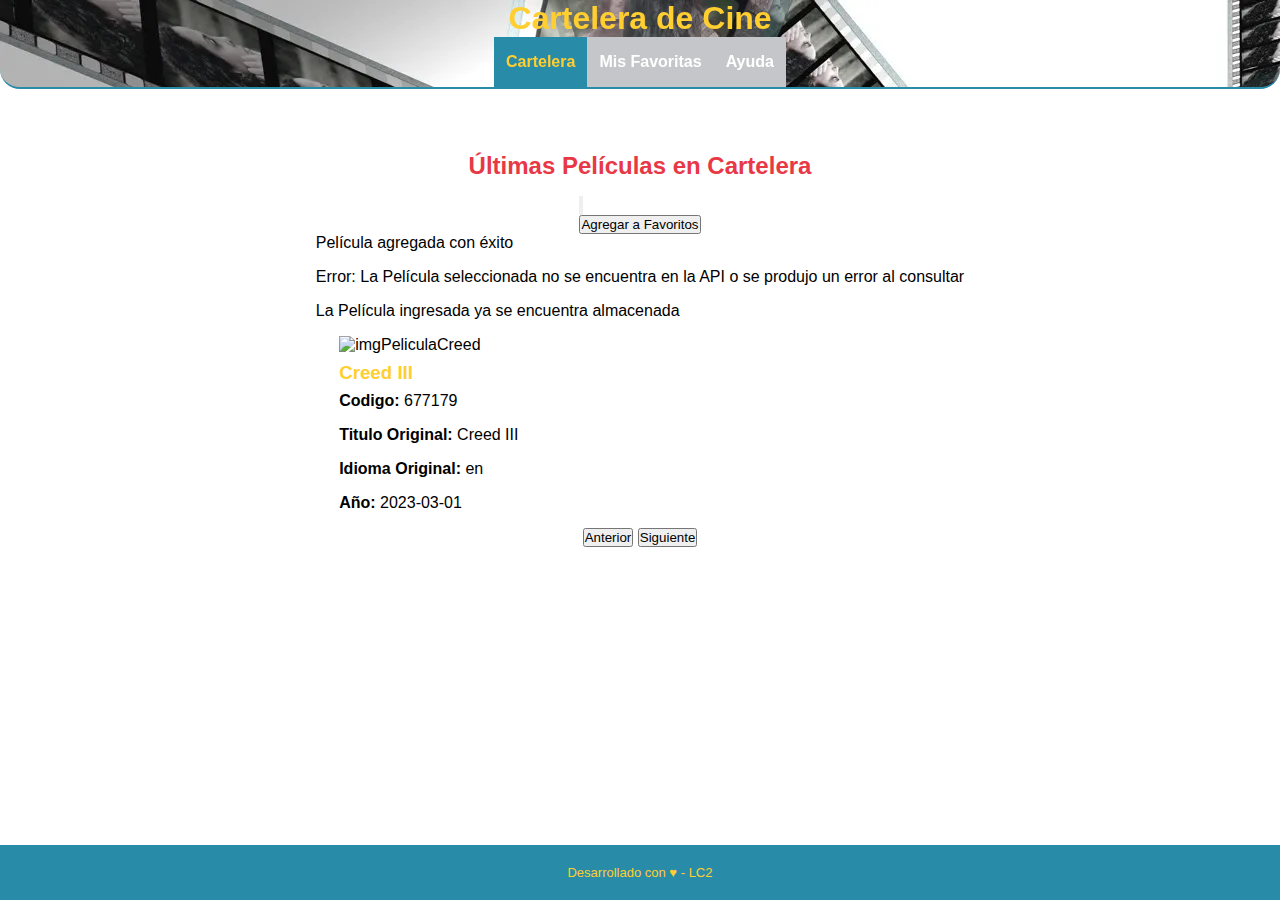
==== index.html @ 1c653a1c "Primer etapa" ====
<!DOCTYPE html>
<html lang="es">

<head>
  <meta charset="UTF-8" />
  <meta name="viewport" content="width=device-width, initial-scale=1.0" />
  <title>TUP LC2 - TP Integrador - Cine</title>
  <!-- Estilos CSS -->
  <link rel="stylesheet" href="css/common.css" />
</head>

<body>
  <header>
    <h1>
      <!--Titulo Cabecera-->
      <span>Cartelera de Cine</span>
    </h1>
    <nav>
      <!--Menu Superior-->
      <ul>
        <li class="current-page"><a href="#">Cartelera</a></li>
        <li><a href="favorities.html">Mis Favoritas</a></li>
        <li><a href="help.html">Ayuda</a></li>
      </ul>
    </nav>
  </header>
  <!-- Contenido principal de la página -->
  <main>
    <h2>Últimas Películas en Cartelera</h2>
    <section id="form-movie-new">
      <!--Seccion para agregar una pelicula favorita por codigo-->
      <form action="/favorities.html"> <!--Pusimos favorites en el action para darnos cuenta y simular que cuando el usuario haga click este form debe llevar info-->
        <input type="button" name="fpelicula"><br>
        <button type="submit">Agregar a Favoritos</button>
      </form>
    </section>
    <section id="sec-messages"> <!--Agregamos el mensaje-->
<!--Aca va el form de mensajes(que todavia no funciona como tal hasta avanzar en la materia)-->
     <form>
      <p class="mensaje-favoritos" id="agregada-favoritos">Película agregada con éxito</p>
      <p class="mensaje-favoritos" id="error-favoritos">Error: La Película seleccionada no se encuentra en la API o se produjo un
        error al consultar</p>
        <p class="mensaje-favoritos" id="ya-existe">La Película ingresada ya se encuentra almacenada</p>
      </form> 

      <!--Seccion para mensajes-->
    </section>
    <section id="sec_peliculas"> <!--Mostramos la pelicula-->
      <div class="contenedorPeliculas">
        <img src="https://image.tmdb.org/t/p/w500/fcFMd3HdyX7r5gtFwVnn2qr5Yhq.jpg" alt="imgPeliculaCreed">
        <h3>Creed III</h3>
        <p><b>Codigo: </b>677179</p>
        <p><b>Titulo Original: </b>Creed III</p>
        <p><b>Idioma Original: </b>en</p>
        <p><b>Año: </b>2023-03-01</p>
      </div>
      <!--Seccion visualizacion de peliculas-->
      <div class="contenedorPeliculas" id="contenedorPeliculas"></div>
    </section>
    <section id="sec_paginador_peliculas">
      <!--Seccion de Paginacion-->
      <div class="paginacion" id="paginacion">
        <button id="btnAnterior">Anterior</button>
        <button id="btnSiguiente">Siguiente</button>
      </div>
    </section>

  </main>
  <footer>
    <p>Desarrollado con ♥ - LC2</p>
  </footer>
</body>

</html>
---- css/common.css ----
* {
  box-sizing: border-box;
  margin: 0;
  padding: 0;
  font-family: "Lucida Sans", "Lucida Sans Regular", "Lucida Grande","Lucida Sans Unicode", "Geneva", Verdana, sans-serif;
}
:root {
  /* Declaro variables CSS con colores principales */
  --color-theme: #FFCE30;
  --color-active: #288BA8;
  --color-back-active: #746AB0;
  --color-back-inactive: #c4c6c9;
  --color-titulos: #E83845;
  --color-texto-blanco: #FFF;
  --color-gradient: linear-gradient(
    to right,
    var(--color-theme),
    var(--color-back-active)
  );
}
body {
  height: 100%;
  width: 100%;
}
ul {
  list-style: none;
  padding: 0;
  margin: 0;
}
button,
a {
  user-select: none;
  -webkit-user-select: none;
}
header {
  position: fixed;
  top: 0;
  width: 100%;
  background-image: url('../img/FondoCine6.webp');
  border-radius: 0 0% 20px 20px ;
  border-bottom: 2px solid var(--color-active);
}
nav > ul {
  display: flex;
  justify-content: space-between;
  justify-content: center;
}
nav li {
  flex: 0 0 auto;
}
nav li a {
  display: block;
  padding: 16px 12px;
  text-align: center;
  text-decoration: none;
  font-size: 1em;
  font-weight: bold;
  color: var(--color-texto-blanco);
  background-color: var(--color-back-inactive);
}
nav li.current-page a {
  color: var(--color-theme);
  background-color: var(--color-active);
  pointer-events: none;
}
main {
  margin-top: 120px;
  overflow: auto;
  padding: 16px;
  padding-bottom: 60px;
  height: calc(100% - 120px);
  width: 100%;
}
h1 {
  text-align: center;
  margin: 0;
  color: var(--color-theme);
}
h1 > img {
  width: 70px;
  vertical-align: middle;
  padding: 10px;
}
h2 {
  color: var(--color-titulos);
  margin: 16px 0;
  text-align: center;
}
h3 {
  color: var(--color-theme);
  margin: 8px 0;
}
main section {
  display: flex;
  justify-content: space-around;
}
footer {
  position: fixed;
  bottom: 0px;
  background-color: var(--color-active);
  width: 100%;
  text-align: center;
  padding-top: 10px;
  padding-bottom: 10px;
}
footer p {
  font-size: small;
  color: var(--color-theme);
}
main p {
  margin-bottom: 16px;
}
/* Media Query: Estilos a aplicar sólo en pantallas mayores a 400px */
@media (min-width: 400px) {
  main {
    padding-left: 10%;
    padding-right: 10%;
  }
  footer {
    padding-top: 20px;
    padding-bottom: 20px;
  }
}

.loader {
  width: 60px;
  height: 60px;
 }
 
 .loader::before {
  content: "";
  box-sizing: border-box;
  position: absolute;
  width: 60px;
  height: 60px;
  border-radius: 50%;
  border-top: 2px solid #8900FF;
  border-right: 2px solid transparent;
  animation: spinner8217 0.8s linear infinite;
 }
 
 @keyframes spinner8217 {
  to {
   transform: rotate(360deg);
  }
 }
.loader-container{
  margin: auto;
  display: flex;
  justify-content: center;
}
.display{
  display: none;
}
.msg{
  width: 50%;
  margin: 20px auto;
  padding: 15px;
  border-radius: 15px;
  color: #fff;
  font-size: 12px;
  font-weight: 200;
  text-align: center;
}
.amarillo{
  background-color: #ffc107;
}
.rojo{
  background-color:#dc3545;
}
.verde{
  background-color:#28a745 ;
}
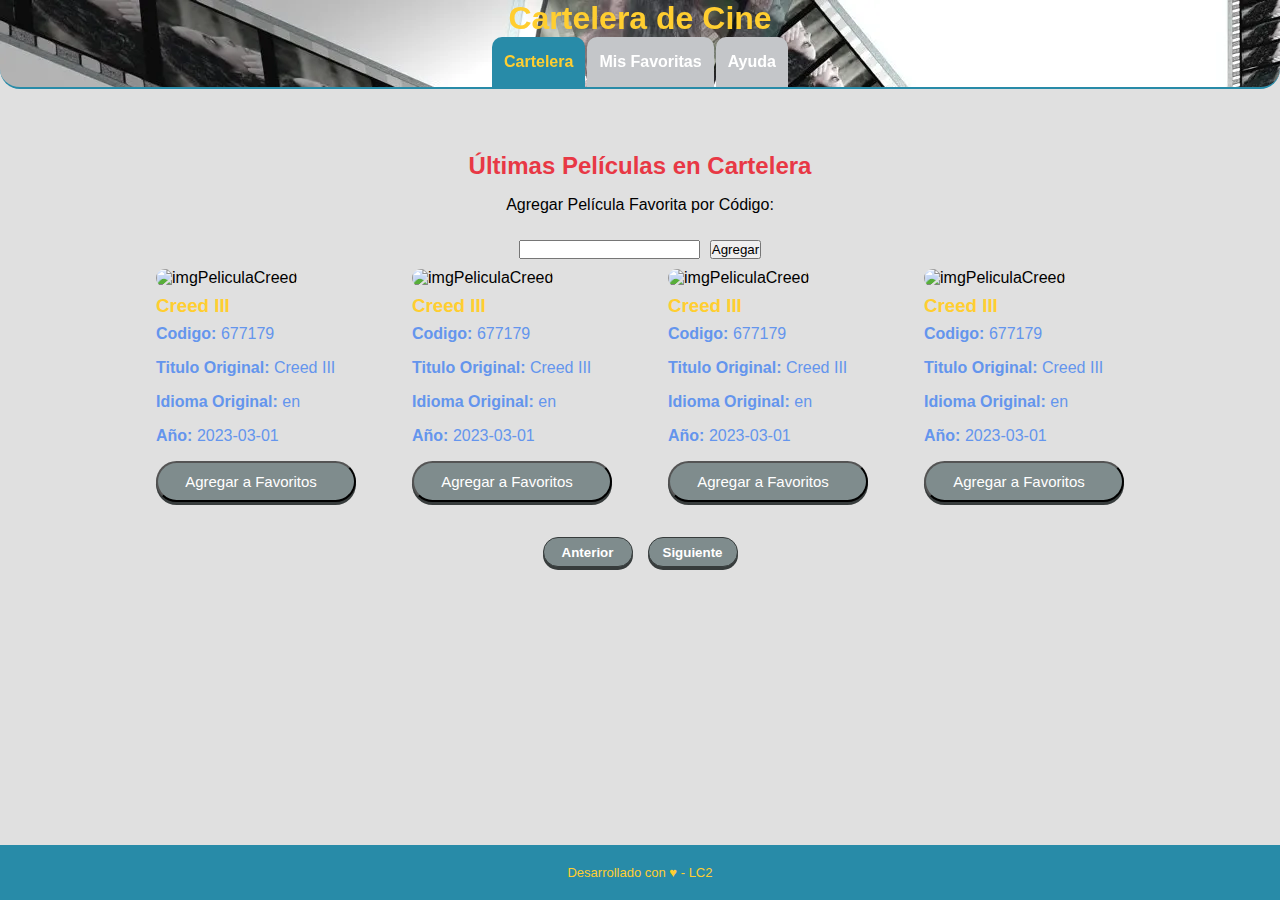
==== commit 33bc8792: "Modificaciones etapa 2" ====
--- a/index.html
+++ b/index.html
@@ -7,6 +7,7 @@
   <title>TUP LC2 - TP Integrador - Cine</title>
   <!-- Estilos CSS -->
   <link rel="stylesheet" href="css/common.css" />
+  <link rel="stylesheet" href="css/pages/index.css" />
 </head>
 
 <body>
@@ -29,19 +30,24 @@
     <h2>Últimas Películas en Cartelera</h2>
     <section id="form-movie-new">
       <!--Seccion para agregar una pelicula favorita por codigo-->
-      <form action="/favorities.html"> <!--Pusimos favorites en el action para darnos cuenta y simular que cuando el usuario haga click este form debe llevar info-->
-        <input type="button" name="fpelicula"><br>
-        <button type="submit">Agregar a Favoritos</button>
+      <p>Agregar Película Favorita por Código:</p>
+      <form action="" class="form-container"> <!--PONER CON UN INPUT-->
+       <div> 
+        <input type="text" name="fpelicula">
+      </div>
+        <button type="submit">Agregar</button>
       </form>
     </section>
-    <section id="sec-messages"> <!--Agregamos el mensaje-->
-<!--Aca va el form de mensajes(que todavia no funciona como tal hasta avanzar en la materia)-->
-     <form>
+    
+    <section id="sec-messages">
+       <!--Agregamos el mensaje-->
+              <!--Aca va el form de mensajes(que todavia no funciona)-->
+     <!--<form>
       <p class="mensaje-favoritos" id="agregada-favoritos">Película agregada con éxito</p>
       <p class="mensaje-favoritos" id="error-favoritos">Error: La Película seleccionada no se encuentra en la API o se produjo un
         error al consultar</p>
         <p class="mensaje-favoritos" id="ya-existe">La Película ingresada ya se encuentra almacenada</p>
-      </form> 
+      </form> -->
 
       <!--Seccion para mensajes-->
     </section>
@@ -53,9 +59,45 @@
         <p><b>Titulo Original: </b>Creed III</p>
         <p><b>Idioma Original: </b>en</p>
         <p><b>Año: </b>2023-03-01</p>
+        <button class="button radius">
+          <span>Agregar a Favoritos</span>
+        </button>
       </div>
       <!--Seccion visualizacion de peliculas-->
-      <div class="contenedorPeliculas" id="contenedorPeliculas"></div>
+      <!--<div class="contenedorPeliculas" id="contenedorPeliculas"></div>-->
+      <div class="contenedorPeliculas">
+        <img src="https://image.tmdb.org/t/p/w500/fcFMd3HdyX7r5gtFwVnn2qr5Yhq.jpg" alt="imgPeliculaCreed">
+        <h3>Creed III</h3>
+        <p><b>Codigo: </b>677179</p>
+        <p><b>Titulo Original: </b>Creed III</p>
+        <p><b>Idioma Original: </b>en</p>
+        <p><b>Año: </b>2023-03-01</p>
+        <button class="button radius">
+          <span> Agregar a Favoritos</span>
+        </button>
+      </div>
+      <div class="contenedorPeliculas">
+        <img src="https://image.tmdb.org/t/p/w500/fcFMd3HdyX7r5gtFwVnn2qr5Yhq.jpg" alt="imgPeliculaCreed">
+        <h3>Creed III</h3>
+        <p><b>Codigo: </b>677179</p>
+        <p><b>Titulo Original: </b>Creed III</p>
+        <p><b>Idioma Original: </b>en</p>
+        <p><b>Año: </b>2023-03-01</p>
+        <button class="button radius">
+          <span>Agregar a Favoritos</span>
+        </button>
+      </div>
+      <div class="contenedorPeliculas">
+        <img src="https://image.tmdb.org/t/p/w500/fcFMd3HdyX7r5gtFwVnn2qr5Yhq.jpg" alt="imgPeliculaCreed">
+        <h3>Creed III</h3>
+        <p><b>Codigo: </b>677179</p>
+        <p><b>Titulo Original: </b>Creed III</p>
+        <p><b>Idioma Original: </b>en</p>
+        <p><b>Año: </b>2023-03-01</p>
+        <button class="button radius">
+          <span>Agregar a Favoritos</span>
+        </button>
+      </div>
     </section>
     <section id="sec_paginador_peliculas">
       <!--Seccion de Paginacion-->
--- a/css/common.css
+++ b/css/common.css
@@ -2,7 +2,7 @@
   box-sizing: border-box;
   margin: 0;
   padding: 0;
-  font-family: "Lucida Sans", "Lucida Sans Regular", "Lucida Grande","Lucida Sans Unicode", "Geneva", Verdana, sans-serif;
+  font-family: "Montserrat", sans-serif;
 }
 :root {
   /* Declaro variables CSS con colores principales */
@@ -12,6 +12,7 @@
   --color-back-inactive: #c4c6c9;
   --color-titulos: #E83845;
   --color-texto-blanco: #FFF;
+  --color-main: #e0e0e0; /*Color de fondo*/
   --color-gradient: linear-gradient(
     to right,
     var(--color-theme),
@@ -51,12 +52,14 @@
 nav li a {
   display: block;
   padding: 16px 12px;
+  margin: 0px 1px;
   text-align: center;
   text-decoration: none;
   font-size: 1em;
   font-weight: bold;
   color: var(--color-texto-blanco);
   background-color: var(--color-back-inactive);
+  border-radius: 10px 10px 0px 0px;
 }
 nav li.current-page a {
   color: var(--color-theme);
--- a/css/pages/index.css
+++ b/css/pages/index.css
@@ -0,0 +1,99 @@
+#form-movie-new {
+    display: flex;
+    flex-direction: column;  /*Para moverlo donde va al buscador de codigo*/
+    align-items: center;
+  }
+.form-container {
+    display: flex;
+    flex-direction: row;    /*Para moverlo donde va al buscador de codigo*/
+    gap: 10px;
+    padding: 10px;
+  }
+  .form-container > div {
+    display: flex;
+    justify-content: space-between;    /* > Es para indicarle a quien de ese contenedor*/
+  }
+body{
+    background-color: #e0e0e0; 
+}
+.sec_peliculas{
+    display: grid;
+    grid-template-columns: repeat(4, 1fr);
+    max-width: 1000px;
+    margin: 0 auto; 
+    width: 100%;
+    justify-content: space-between;
+}
+.contenedorPeliculas{
+    margin-bottom: 10px;
+}
+
+.contenedorPeliculas img{
+    width: 100%;
+    border-radius: 15px;
+}
+.contenedorPeliculas > p{
+    color:cornflowerblue;
+}
+
+.paginacion {
+    position: static ;
+    bottom: 10px ;
+    width: auto ;
+    display: flex;
+    justify-content: center;
+    gap: 15px ;
+    padding: 10px ;
+}
+
+.paginacion button {
+    cursor: pointer;
+    border:  1px solid #373c3c;
+    display: block;
+    align-items: center;
+    justify-content: center;
+    text-align: center;
+    height: 30px;
+    width: 90px;
+    background-color: #7f8c8d;
+    color: white;
+    border-radius: 50px;
+    box-shadow: 0px 3px 0px #373c3c; /* Agregando una sombra*/
+    font-family: "Gill Sans", "Gill Sans MT", Calibri, "Trebuchet MS", sans-serif;
+    font-weight: 600; /*Ponemos la letras en negrita*/
+    transition: .3s ease all;
+}
+
+.paginacion button:hover {
+    background-color: var(--color-back-active);
+}
+
+/*Estilos Generales Botones Favoritos*/
+.button {
+    background: #7f8c8d;
+    color: white;
+    display: block ;
+    font-size: 15px;
+    margin: 15px auto;
+    padding: 10px 0;
+    text-align: center;
+    width: 200px;
+    text-decoration: none;
+    box-shadow: 0px 3px 0px #373c3c;
+}
+
+.button span {
+    margin-right: 10px;
+}
+
+.button.medium {
+    width: 150px;
+}
+
+.button.radius {
+    border-radius: 50px;
+}
+
+.button:hover {
+    box-shadow: 0px 0px 0px;
+}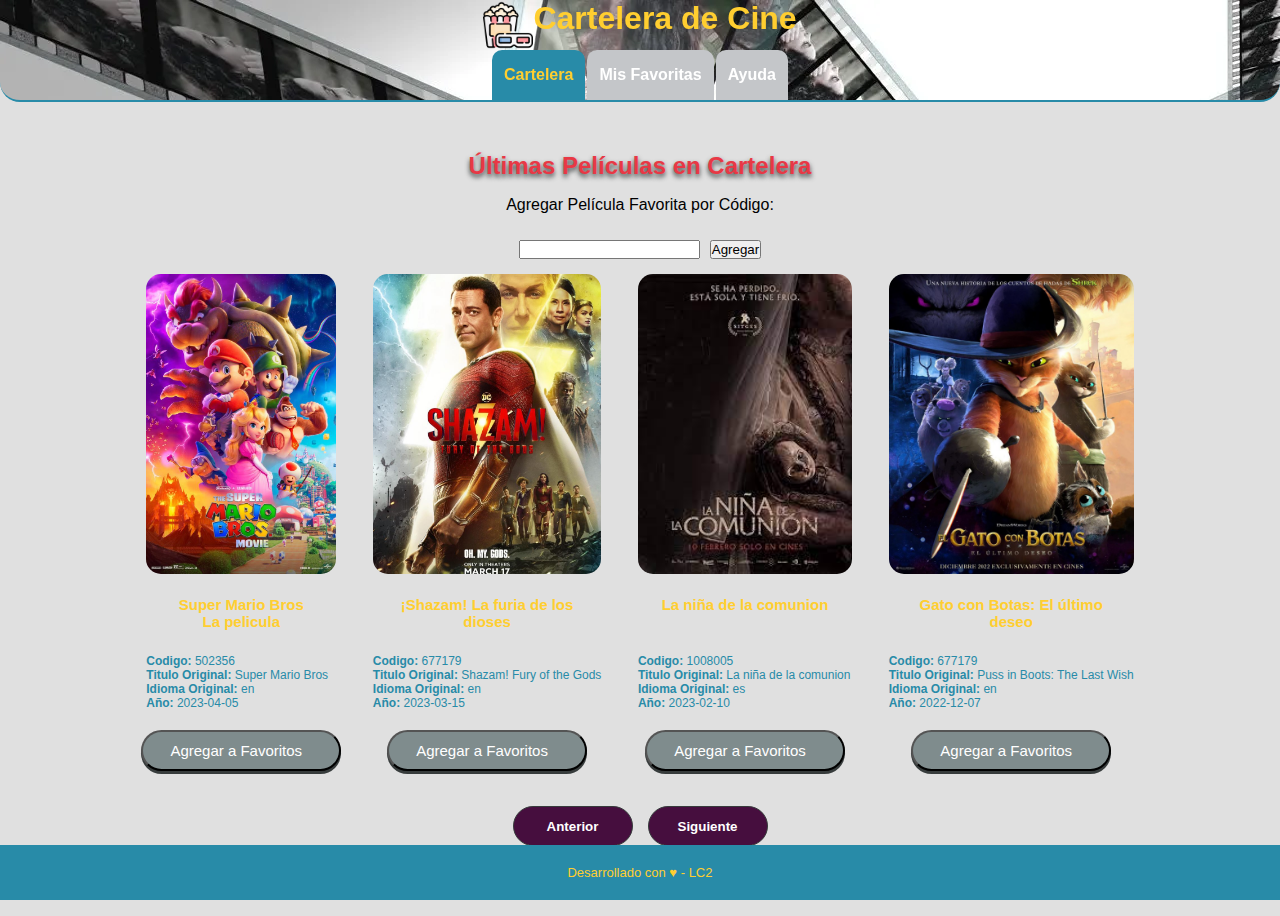
==== commit 41b5dd4f: "Etapa 2-LabComp" ====
--- a/index.html
+++ b/index.html
@@ -12,10 +12,14 @@
 
 <body>
   <header>
-    <h1>
-      <!--Titulo Cabecera-->
-      <span>Cartelera de Cine</span>
-    </h1>
+    <!-- <img href="img/FondoCine5.jpg" alt=""> -->
+    <div class="icono-cabecera">
+      <img src="/img/IconoCine.png" alt="">
+      <h1>
+        <!--Titulo Cabecera-->
+        <span>Cartelera de Cine</span>
+      </h1>
+    </div>
     <nav>
       <!--Menu Superior-->
       <ul>
@@ -27,22 +31,24 @@
   </header>
   <!-- Contenido principal de la página -->
   <main>
-    <h2>Últimas Películas en Cartelera</h2>
+    <div class="intro-pag">
+      <h2>Últimas Películas en Cartelera</h2>
+    </div>
     <section id="form-movie-new">
       <!--Seccion para agregar una pelicula favorita por codigo-->
       <p>Agregar Película Favorita por Código:</p>
       <form action="" class="form-container"> <!--PONER CON UN INPUT-->
-       <div> 
-        <input type="text" name="fpelicula">
-      </div>
+        <div>
+          <input type="text" name="fpelicula">
+        </div>
         <button type="submit">Agregar</button>
       </form>
     </section>
-    
+
     <section id="sec-messages">
-       <!--Agregamos el mensaje-->
-              <!--Aca va el form de mensajes(que todavia no funciona)-->
-     <!--<form>
+      <!--Agregamos el mensaje-->
+      <!--Aca va el form de mensajes(que todavia no funciona)-->
+      <!--<form>
       <p class="mensaje-favoritos" id="agregada-favoritos">Película agregada con éxito</p>
       <p class="mensaje-favoritos" id="error-favoritos">Error: La Película seleccionada no se encuentra en la API o se produjo un
         error al consultar</p>
@@ -52,48 +58,57 @@
       <!--Seccion para mensajes-->
     </section>
     <section id="sec_peliculas"> <!--Mostramos la pelicula-->
-      <div class="contenedorPeliculas">
-        <img src="https://image.tmdb.org/t/p/w500/fcFMd3HdyX7r5gtFwVnn2qr5Yhq.jpg" alt="imgPeliculaCreed">
-        <h3>Creed III</h3>
-        <p><b>Codigo: </b>677179</p>
-        <p><b>Titulo Original: </b>Creed III</p>
-        <p><b>Idioma Original: </b>en</p>
-        <p><b>Año: </b>2023-03-01</p>
+      <div class="contenedor-Peliculas">
+        <div class="contenedor-infopelicula">
+          <img src="img/MarioBros.jpg" alt="imgMarioBros">
+          <h3>Super Mario Bros<br> La pelicula</h3>
+          <p><b>Codigo: </b>502356</p>
+          <p><b>Titulo Original: </b>Super Mario Bros</p>
+          <p><b>Idioma Original: </b>en</p>
+          <p><b>Año: </b>2023-04-05</p>
+        </div>
+
         <button class="button radius">
           <span>Agregar a Favoritos</span>
         </button>
       </div>
       <!--Seccion visualizacion de peliculas-->
       <!--<div class="contenedorPeliculas" id="contenedorPeliculas"></div>-->
-      <div class="contenedorPeliculas">
-        <img src="https://image.tmdb.org/t/p/w500/fcFMd3HdyX7r5gtFwVnn2qr5Yhq.jpg" alt="imgPeliculaCreed">
-        <h3>Creed III</h3>
-        <p><b>Codigo: </b>677179</p>
-        <p><b>Titulo Original: </b>Creed III</p>
-        <p><b>Idioma Original: </b>en</p>
-        <p><b>Año: </b>2023-03-01</p>
+      <div class="contenedor-Peliculas">
+        <div class="contenedor-infopelicula">
+          <img src="img/Shazam.jpg" alt="imgShazam">
+          <h3>¡Shazam! La furia de los <br>dioses</h3>
+          <p><b>Codigo: </b>677179</p>
+          <p><b>Titulo Original: </b>Shazam! Fury of the Gods</p>
+          <p><b>Idioma Original: </b>en</p>
+          <p><b>Año: </b>2023-03-15</p>
+        </div>
         <button class="button radius">
           <span> Agregar a Favoritos</span>
         </button>
       </div>
-      <div class="contenedorPeliculas">
-        <img src="https://image.tmdb.org/t/p/w500/fcFMd3HdyX7r5gtFwVnn2qr5Yhq.jpg" alt="imgPeliculaCreed">
-        <h3>Creed III</h3>
-        <p><b>Codigo: </b>677179</p>
-        <p><b>Titulo Original: </b>Creed III</p>
-        <p><b>Idioma Original: </b>en</p>
-        <p><b>Año: </b>2023-03-01</p>
+      <div class="contenedor-Peliculas">
+        <div class="contenedor-infopelicula">
+          <img src="img/Laniña.jpg" alt="imgLaNiña">
+          <h3>La niña de la comunion</h3>
+          <p><b>Codigo: </b>1008005</p>
+          <p><b>Titulo Original: </b>La niña de la comunion</p>
+          <p><b>Idioma Original: </b>es</p>
+          <p><b>Año: </b>2023-02-10</p>
+        </div>
         <button class="button radius">
           <span>Agregar a Favoritos</span>
         </button>
       </div>
-      <div class="contenedorPeliculas">
-        <img src="https://image.tmdb.org/t/p/w500/fcFMd3HdyX7r5gtFwVnn2qr5Yhq.jpg" alt="imgPeliculaCreed">
-        <h3>Creed III</h3>
-        <p><b>Codigo: </b>677179</p>
-        <p><b>Titulo Original: </b>Creed III</p>
-        <p><b>Idioma Original: </b>en</p>
-        <p><b>Año: </b>2023-03-01</p>
+      <div class="contenedor-Peliculas">
+        <div class="contenedor-infopelicula">
+          <img src="img/GatoConBotas.jpg" alt="imgGatoConBotas">
+          <h3>Gato con Botas: El último <br> deseo</h3>
+          <p><b>Codigo: </b>677179</p>
+          <p><b>Titulo Original: </b>Puss in Boots: The Last Wish</p>
+          <p><b>Idioma Original: </b>en</p>
+          <p><b>Año: </b>2022-12-07</p>
+        </div>
         <button class="button radius">
           <span>Agregar a Favoritos</span>
         </button>
--- a/css/common.css
+++ b/css/common.css
@@ -92,6 +92,7 @@
 h3 {
   color: var(--color-theme);
   margin: 8px 0;
+  text-align: center;
 }
 main section {
   display: flex;
@@ -173,4 +174,17 @@
 }
 .verde{
   background-color:#28a745 ;
+}
+.icono-cabecera {
+  display: flex;
+  justify-content: center;
+  
+}
+
+.icono-cabecera > img {
+  width: 50px;
+}
+/*TITULO PRINCIPAL*/
+.intro-pag{
+  text-shadow: 0px 3px 5px #373c3c;
 }--- a/css/pages/index.css
+++ b/css/pages/index.css
@@ -1,3 +1,4 @@
+/*Agregar y campo de texto*/
 #form-movie-new {
     display: flex;
     flex-direction: column;  /*Para moverlo donde va al buscador de codigo*/
@@ -16,6 +17,8 @@
 body{
     background-color: #e0e0e0; 
 }
+
+/*PELICULAS*/
 .sec_peliculas{
     display: grid;
     grid-template-columns: repeat(4, 1fr);
@@ -24,18 +27,44 @@
     width: 100%;
     justify-content: space-between;
 }
-.contenedorPeliculas{
+.contenedor-Peliculas{
     margin-bottom: 10px;
 }
 
-.contenedorPeliculas img{
+.contenedor-Peliculas img{
     width: 100%;
     border-radius: 15px;
 }
-.contenedorPeliculas > p{
+.contenedor-Peliculas > p{
     color:cornflowerblue;
 }
-
+.contenedor-infopelicula {
+    padding: 5px;
+    margin-bottom: 10px;
+    width: 100%;
+  }
+  
+  .contenedor-infopelicula > img {
+    width: 100%;
+    height: 300px;
+    object-fit: cover; /* Es para cubrir el  contenedor */
+    border-radius: 15px;
+    margin-bottom: 10px;
+  }
+  .contenedor-infopelicula > h3 {
+    font-size: 15px;
+    font-weight: 600;
+    text-align: center;
+    height: 50px;
+  }
+  .contenedor-infopelicula p {
+    font-family: "Gill Sans", "Gill Sans MT", Calibri, "Trebuchet MS", sans-serif;
+    padding: 0%;
+    margin: 0;
+    font-size: 12px;
+    color: var(--color-active);
+  }
+/*BUTTON*/
 .paginacion {
     position: static ;
     bottom: 10px ;
@@ -53,22 +82,17 @@
     align-items: center;
     justify-content: center;
     text-align: center;
-    height: 30px;
-    width: 90px;
-    background-color: #7f8c8d;
+    height: 40px;
+    width: 120px;
+    background-color: #460e3e;
     color: white;
     border-radius: 50px;
-    box-shadow: 0px 3px 0px #373c3c; /* Agregando una sombra*/
     font-family: "Gill Sans", "Gill Sans MT", Calibri, "Trebuchet MS", sans-serif;
     font-weight: 600; /*Ponemos la letras en negrita*/
     transition: .3s ease all;
 }
 
-.paginacion button:hover {
-    background-color: var(--color-back-active);
-}
-
-/*Estilos Generales Botones Favoritos*/
+/*Boton Favorito*/
 .button {
     background: #7f8c8d;
     color: white;
@@ -81,15 +105,12 @@
     text-decoration: none;
     box-shadow: 0px 3px 0px #373c3c;
 }
-
 .button span {
     margin-right: 10px;
 }
-
 .button.medium {
     width: 150px;
 }
-
 .button.radius {
     border-radius: 50px;
 }
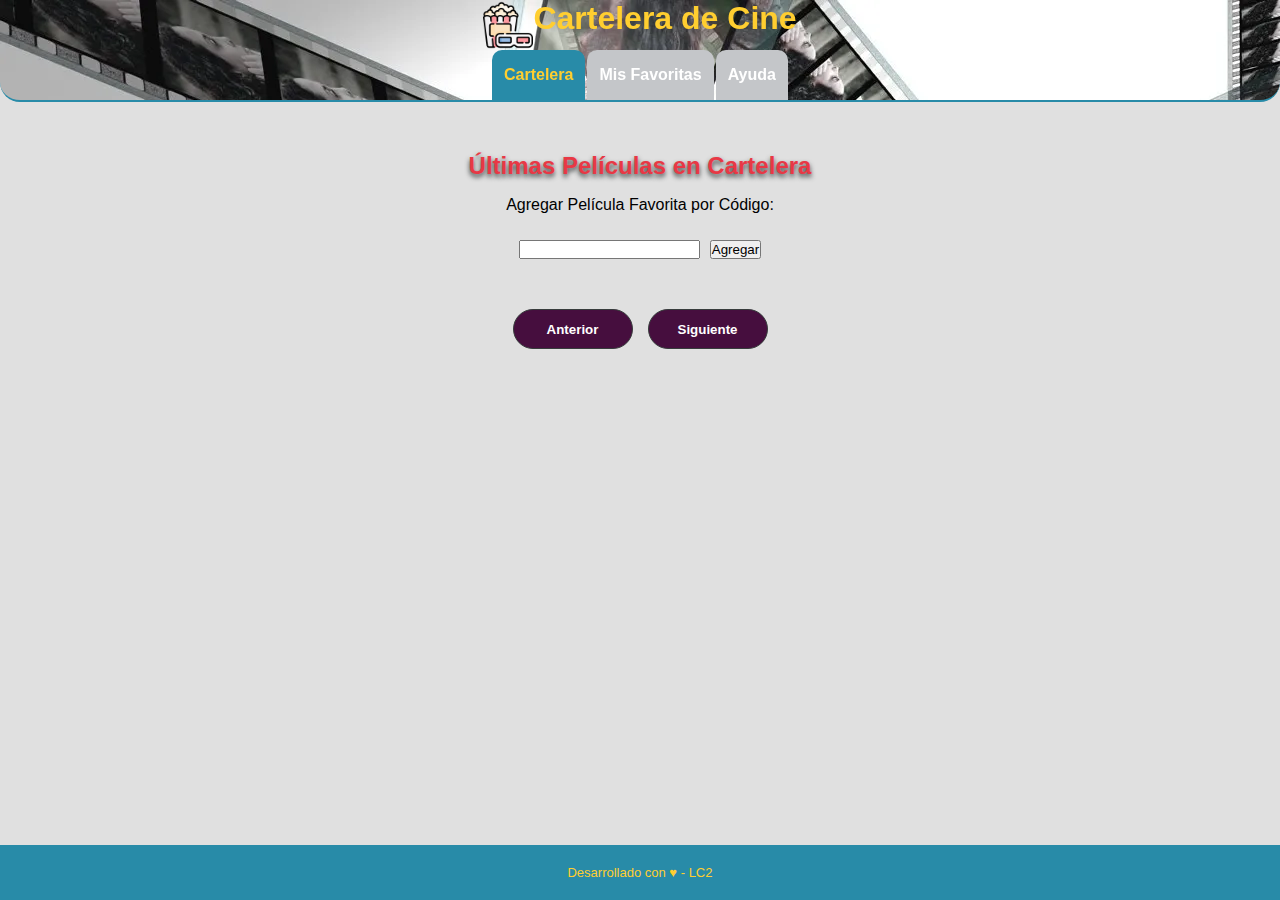
==== commit e89926d4: "Visualizacion de las peliculas" ====
--- a/index.html
+++ b/index.html
@@ -8,13 +8,14 @@
   <!-- Estilos CSS -->
   <link rel="stylesheet" href="css/common.css" />
   <link rel="stylesheet" href="css/pages/index.css" />
+  <script src="js/pages/index.js" defer></script>
 </head>
 
 <body>
   <header>
     <!-- <img href="img/FondoCine5.jpg" alt=""> -->
     <div class="icono-cabecera">
-      <img src="/img/IconoCine.png" alt="">
+      <img src="./img/IconoCine.png" alt="">
       <h1>
         <!--Titulo Cabecera-->
         <span>Cartelera de Cine</span>
@@ -58,61 +59,16 @@
       <!--Seccion para mensajes-->
     </section>
     <section id="sec_peliculas"> <!--Mostramos la pelicula-->
-      <div class="contenedor-Peliculas">
-        <div class="contenedor-infopelicula">
-          <img src="img/MarioBros.jpg" alt="imgMarioBros">
-          <h3>Super Mario Bros<br> La pelicula</h3>
-          <p><b>Codigo: </b>502356</p>
-          <p><b>Titulo Original: </b>Super Mario Bros</p>
-          <p><b>Idioma Original: </b>en</p>
-          <p><b>Año: </b>2023-04-05</p>
-        </div>
-
-        <button class="button radius">
-          <span>Agregar a Favoritos</span>
-        </button>
-      </div>
       <!--Seccion visualizacion de peliculas-->
       <!--<div class="contenedorPeliculas" id="contenedorPeliculas"></div>-->
       <div class="contenedor-Peliculas">
         <div class="contenedor-infopelicula">
-          <img src="img/Shazam.jpg" alt="imgShazam">
-          <h3>¡Shazam! La furia de los <br>dioses</h3>
-          <p><b>Codigo: </b>677179</p>
-          <p><b>Titulo Original: </b>Shazam! Fury of the Gods</p>
-          <p><b>Idioma Original: </b>en</p>
-          <p><b>Año: </b>2023-03-15</p>
+       <!--Las peliculas se deberian mostrar por el js-->
         </div>
-        <button class="button radius">
-          <span> Agregar a Favoritos</span>
-        </button>
+
       </div>
-      <div class="contenedor-Peliculas">
-        <div class="contenedor-infopelicula">
-          <img src="img/Laniña.jpg" alt="imgLaNiña">
-          <h3>La niña de la comunion</h3>
-          <p><b>Codigo: </b>1008005</p>
-          <p><b>Titulo Original: </b>La niña de la comunion</p>
-          <p><b>Idioma Original: </b>es</p>
-          <p><b>Año: </b>2023-02-10</p>
-        </div>
-        <button class="button radius">
-          <span>Agregar a Favoritos</span>
-        </button>
-      </div>
-      <div class="contenedor-Peliculas">
-        <div class="contenedor-infopelicula">
-          <img src="img/GatoConBotas.jpg" alt="imgGatoConBotas">
-          <h3>Gato con Botas: El último <br> deseo</h3>
-          <p><b>Codigo: </b>677179</p>
-          <p><b>Titulo Original: </b>Puss in Boots: The Last Wish</p>
-          <p><b>Idioma Original: </b>en</p>
-          <p><b>Año: </b>2022-12-07</p>
-        </div>
-        <button class="button radius">
-          <span>Agregar a Favoritos</span>
-        </button>
-      </div>
+
+
     </section>
     <section id="sec_paginador_peliculas">
       <!--Seccion de Paginacion-->
--- a/css/pages/index.css
+++ b/css/pages/index.css
@@ -19,7 +19,7 @@
 }
 
 /*PELICULAS*/
-.sec_peliculas{
+#sec_peliculas{
     display: grid;
     grid-template-columns: repeat(4, 1fr);
     max-width: 1000px;
@@ -27,16 +27,17 @@
     width: 100%;
     justify-content: space-between;
 }
-.contenedor-Peliculas{
-    margin-bottom: 10px;
+.contenedor-Peliculas {
+  margin-bottom: 10px;
 }
 
-.contenedor-Peliculas img{
-    width: 100%;
-    border-radius: 15px;
+.contenedor-Peliculas  img {
+  width: 100%;
+  border-radius: 15px;
 }
-.contenedor-Peliculas > p{
-    color:cornflowerblue;
+
+.contenedor-Peliculas > p {
+  color: cornflowerblue;
 }
 .contenedor-infopelicula {
     padding: 5px;
@@ -47,7 +48,7 @@
   .contenedor-infopelicula > img {
     width: 100%;
     height: 300px;
-    object-fit: cover; /* Es para cubrir el  contenedor */
+    object-fit: contain; /* Es para cubrir el  contenedor */
     border-radius: 15px;
     margin-bottom: 10px;
   }
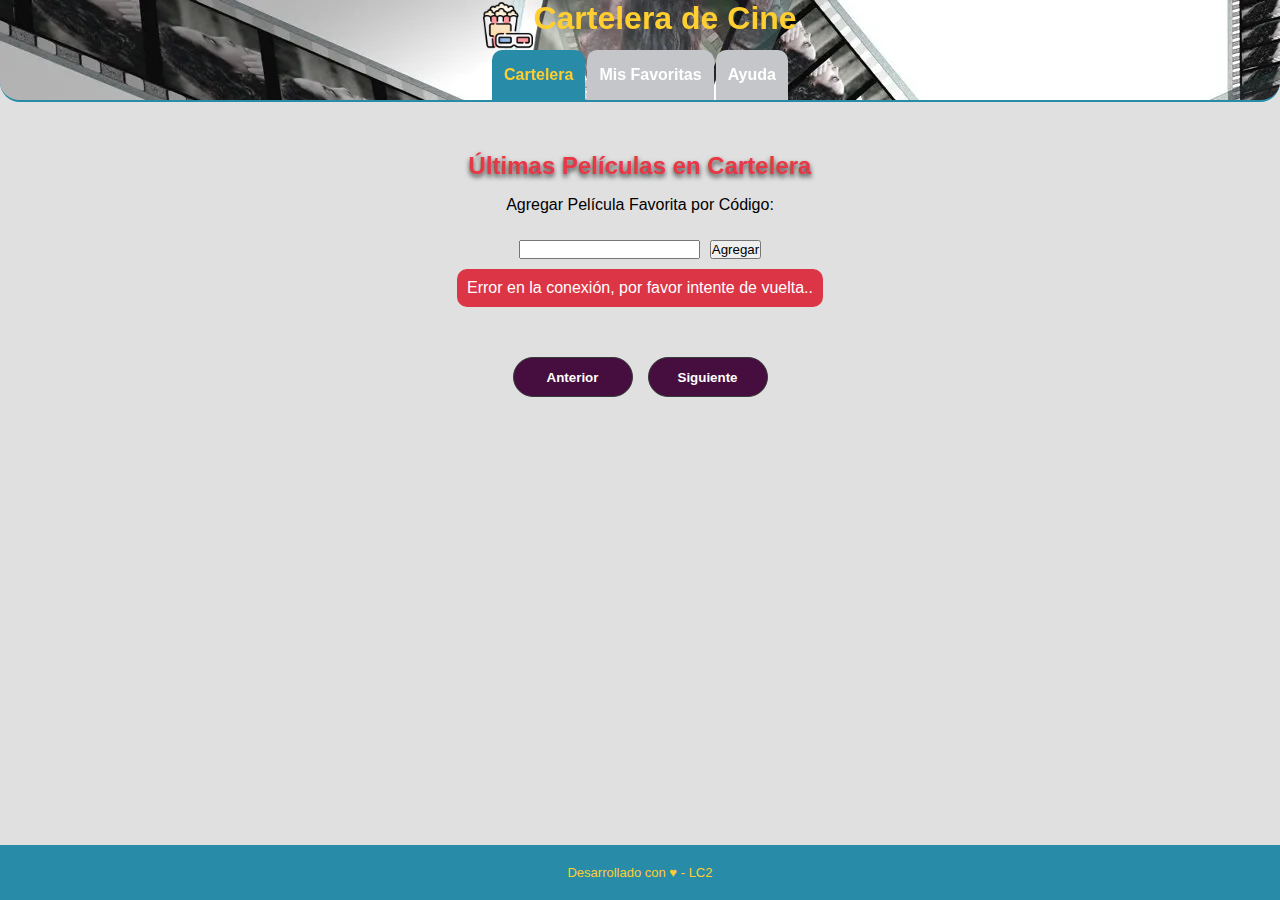
==== commit 45ccf6ee: "Funcion de quitar peliculas, mostrar mensajes y agarrar errores hasta donde pude." ====
--- a/index.html
+++ b/index.html
@@ -6,9 +6,10 @@
   <meta name="viewport" content="width=device-width, initial-scale=1.0" />
   <title>TUP LC2 - TP Integrador - Cine</title>
   <!-- Estilos CSS -->
-  <link rel="stylesheet" href="css/common.css" />
-  <link rel="stylesheet" href="css/pages/index.css" />
-  <script src="js/pages/index.js" defer></script>
+  <link rel="stylesheet" href="/css/common.css" />
+  <link rel="stylesheet" href="/css/pages/index.css" />
+  <script src="/js/pages/index.js" defer></script>
+  <script src="/js/common.js" defer></script>
 </head>
 
 <body>
@@ -38,24 +39,20 @@
     <section id="form-movie-new">
       <!--Seccion para agregar una pelicula favorita por codigo-->
       <p>Agregar Película Favorita por Código:</p>
-      <form action="" class="form-container"> <!--PONER CON UN INPUT-->
+      <form onsubmit="return false;" class="form-container"> <!--PONER CON UN INPUT-->
         <div>
-          <input type="text" name="fpelicula">
+          <input type="text" name="codigoPelicula" id="codigoPelicula">
         </div>
-        <button type="submit">Agregar</button>
+        <button type="button" onclick="agregarFavoritoCodigo()">Agregar</button>
       </form>
     </section>
 
-    <section id="sec-messages">
-      <!--Agregamos el mensaje-->
-      <!--Aca va el form de mensajes(que todavia no funciona)-->
-      <!--<form>
-      <p class="mensaje-favoritos" id="agregada-favoritos">Película agregada con éxito</p>
-      <p class="mensaje-favoritos" id="error-favoritos">Error: La Película seleccionada no se encuentra en la API o se produjo un
-        error al consultar</p>
-        <p class="mensaje-favoritos" id="ya-existe">La Película ingresada ya se encuentra almacenada</p>
-      </form> -->
-
+    <section id="sec-messages" class="sec-messages">
+        <ul>
+          <li id="Success">Película agregada con éxito.</li>
+          <li id="Warning">La Película ingresada ya se encuentra almacenada.</li>
+          <li id="Error">Error: La Película seleccionada no se encuentra en la API o se produjo un error al consultar.</li>
+        </ul>
       <!--Seccion para mensajes-->
     </section>
     <section id="sec_peliculas"> <!--Mostramos la pelicula-->
@@ -65,10 +62,7 @@
         <div class="contenedor-infopelicula">
        <!--Las peliculas se deberian mostrar por el js-->
         </div>
-
       </div>
-
-
     </section>
     <section id="sec_paginador_peliculas">
       <!--Seccion de Paginacion-->
--- a/css/pages/index.css
+++ b/css/pages/index.css
@@ -118,4 +118,33 @@
 
 .button:hover {
     box-shadow: 0px 0px 0px;
-}+}
+
+/*Mensajes QUE DESAPARECEN*/
+#Success{
+  background-color: #28a745;
+  padding: 10px;
+  border-radius: 10px;
+  max-width: 600px;
+  margin: 0 auto;
+}
+#Error{
+  background-color: #dc3545;
+  padding: 10px;
+  border-radius: 10px;
+  max-width: 600px;
+  margin: 0 auto;
+  margin-bottom: 10px;
+}
+#Warning{
+  background-color: #ffc107;
+  padding: 10px;
+  border-radius: 10px;
+  max-width: 600px;
+  margin: 10px auto;
+}
+#Success,
+#Error,
+#Warning {
+  color: white;
+}
